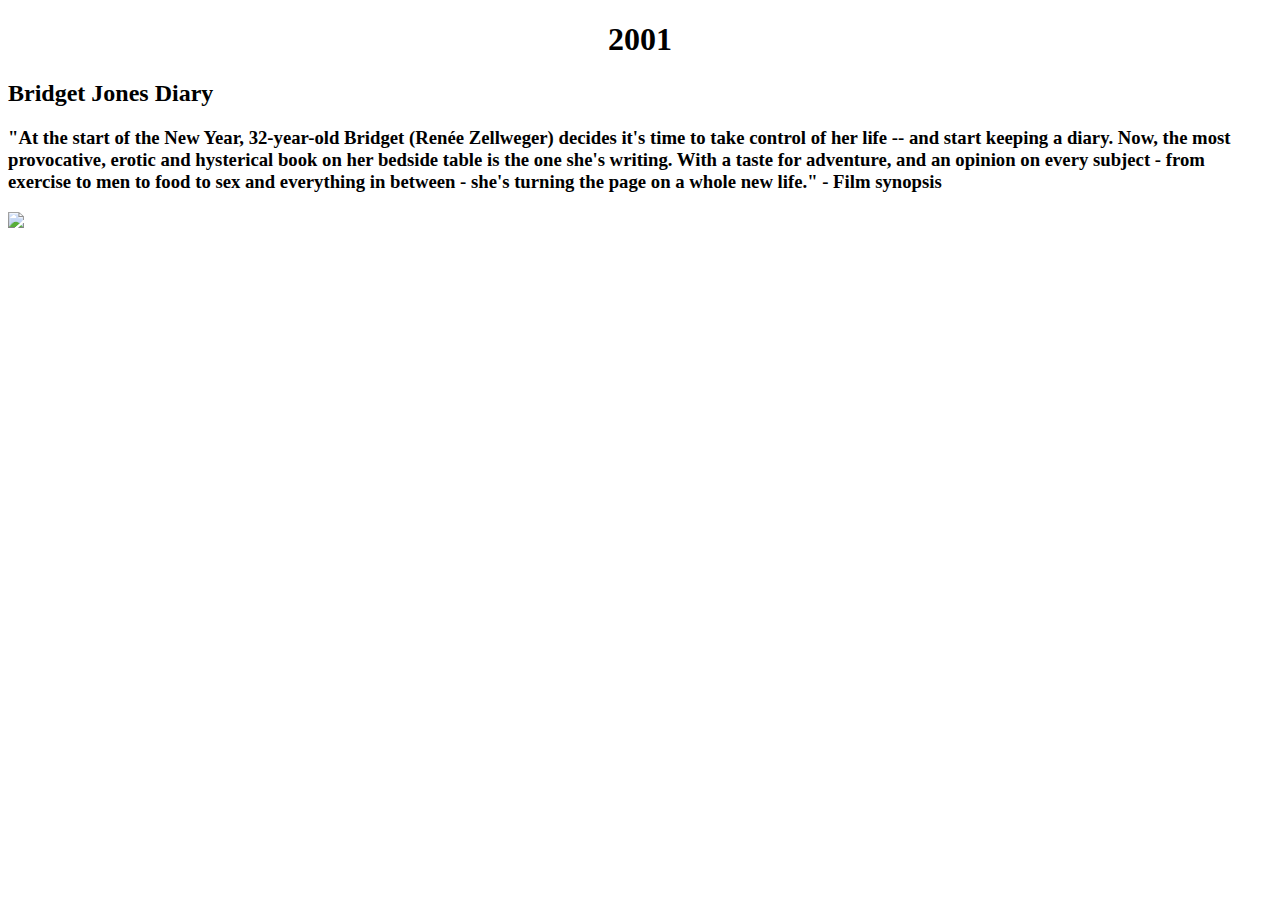
==== 2001.html @ 17c93874 "Update 2001.html" ====
<!DOCTYPE html>
<html>
<head>
<title>Best 2000s Romantic Comedies</title>
<link href="style.css" type="text/css" rel="stylesheet"/>
<head>
<body>
<center><h1>2001</h1></center>
<h2>Bridget Jones Diary</h2>
<h3>"At the start of the New Year, 32-year-old Bridget (Renée Zellweger) decides it's time to take control of her life -- and start keeping a diary. Now, the most provocative, erotic and hysterical book on her bedside table is the one she's writing. With a taste for adventure, and an opinion on every subject - from exercise to men to food to sex and everything in between - she's turning the page on a whole new life." - Film synopsis</h3>
<img src="bjd.png
"/>
  <li><a href="idex.html"></a></li>

</body>
</html>
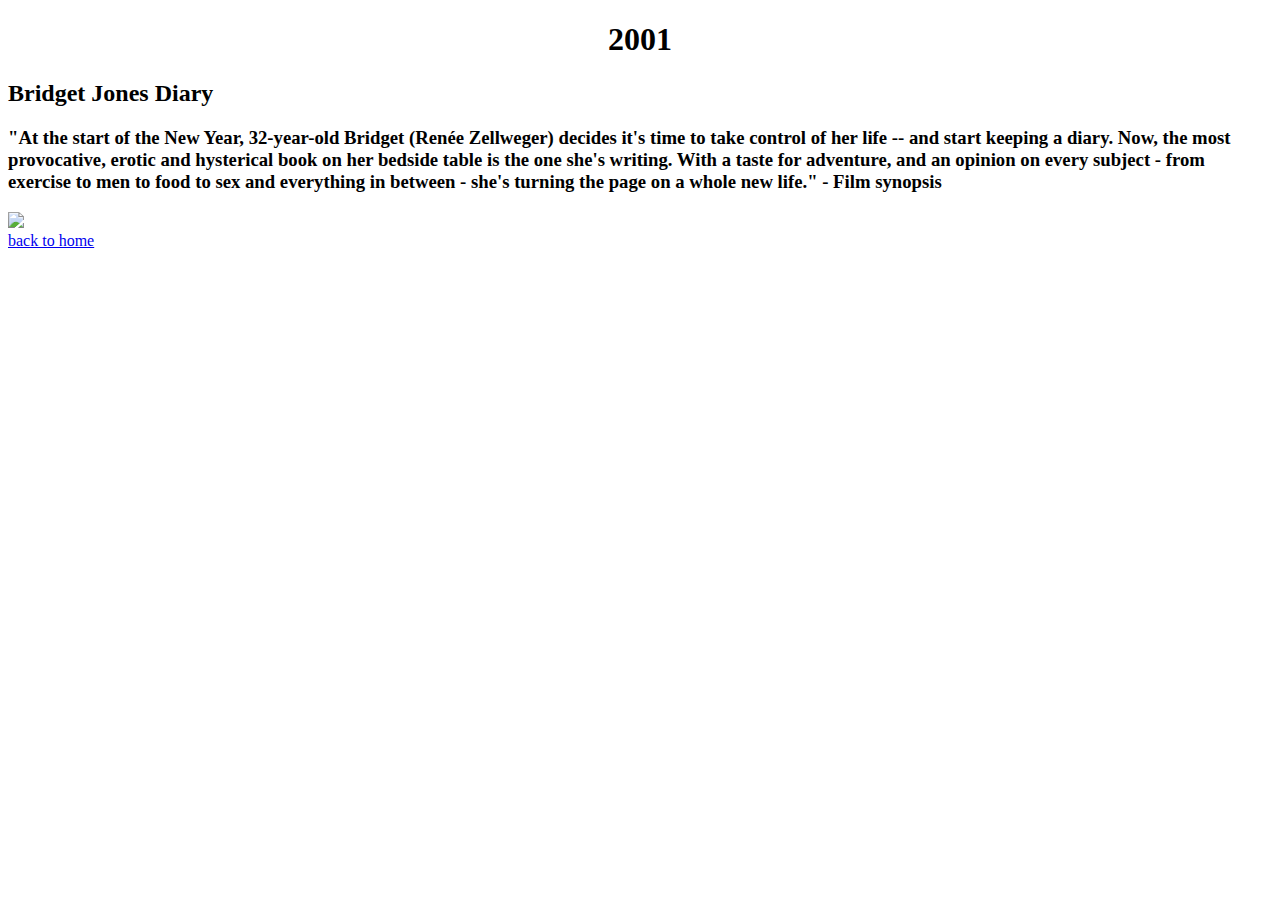
==== commit 659699b9: "Update 2001.html" ====
--- a/2001.html
+++ b/2001.html
@@ -10,7 +10,7 @@
 <h3>"At the start of the New Year, 32-year-old Bridget (Renée Zellweger) decides it's time to take control of her life -- and start keeping a diary. Now, the most provocative, erotic and hysterical book on her bedside table is the one she's writing. With a taste for adventure, and an opinion on every subject - from exercise to men to food to sex and everything in between - she's turning the page on a whole new life." - Film synopsis</h3>
 <img src="bjd.png
 "/>
-  <li><a href="idex.html"></a></li>
+  <li><a href="idex.html">back to home</a></li>
 
 </body>
 </html>
